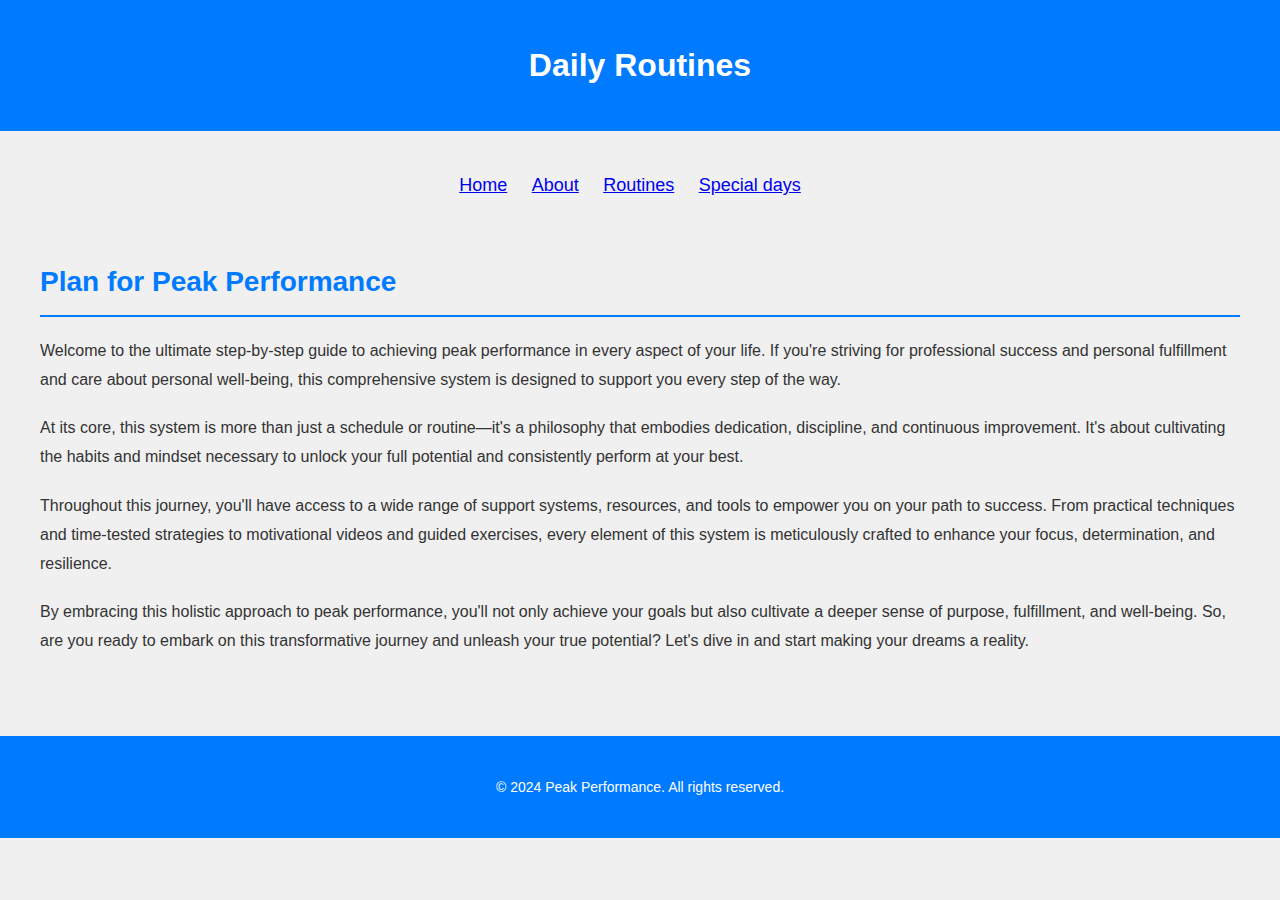
==== index.html @ 455409e2 "updates" ====
<!DOCTYPE html>
<html lang="en">
<head>
    <meta charset="UTF-8">
    <meta name="viewport" content="width=device-width, initial-scale=1.0">
    <title>Plan for Peak Performance</title>
    <link rel="stylesheet" type="text/css" href="css/style.css">
    <script src="js/script.js" ></script>
</head>
<body>

<script>
    includeHeader('header.html', 'header', 'Daily Routines');
    includeHTML('footer.html', 'footer');
</script>

<div id="header"></div>
   

<main>
    <div class="container">
        <section>
            <h2>Plan for Peak Performance</h2>
            <p>Welcome to the ultimate step-by-step guide to achieving peak performance in every aspect of your life. If you're striving for professional success and personal fulfillment and care about personal well-being, this comprehensive system is designed to support you every step of the way.</p>
            
            <p>At its core, this system is more than just a schedule or routine—it's a philosophy that embodies dedication, discipline, and continuous improvement. It's about cultivating the habits and mindset necessary to unlock your full potential and consistently perform at your best.</p>
            
            <p>Throughout this journey, you'll have access to a wide range of support systems, resources, and tools to empower you on your path to success. From practical techniques and time-tested strategies to motivational videos and guided exercises, every element of this system is meticulously crafted to enhance your focus, determination, and resilience.</p>
            
            <p>By embracing this holistic approach to peak performance, you'll not only achieve your goals but also cultivate a deeper sense of purpose, fulfillment, and well-being. So, are you ready to embark on this transformative journey and unleash your true potential? Let's dive in and start making your dreams a reality.</p>
        </section>

        <!-- Additional sections can be added here -->
    </div>
</main>

<div id="footer"></div>

</body>
</html>
---- css/style.css ----
/* Resetting default margin and padding */
body, h1, h2, h3, h4, h5, h6, p, ul, ol, li {
    margin: 0;
    padding: 0;
}

/* Global styles */
body {
    font-family: 'Roboto', sans-serif;
    background-color: #f0f0f0;
    color: #333;
    line-height: 1.6;
}

.container {
    max-width: 1200px;
    margin: 0 auto;
    padding: 20px;
}

/* Header */
header {
    background-color: #007bff;
    color: #fff;
    padding: 20px 0;
}

header h1 {
    font-size: 32px;
    text-align: center;
}

/* Navigation */
nav {
    text-align: center;
    margin-top: 20px;
}

nav ul {
    list-style-type: none;
}

nav ul li {
    display: inline;
    margin-right: 20px;
}

nav ul li a {
    color: #343434
    text-decoration: none;
    font-size: 18px;
    transition: all 0.3s ease;
}

nav ul li a:hover {
    color: #343434
}

/* Main content */
main {
    padding: 20px 0;
}

section {
    margin-bottom: 40px;
}

section h2 {
    font-size: 28px;
    color: #007bff;
    border-bottom: 2px solid #007bff;
    padding-bottom: 10px;
    margin-bottom: 20px;
}

section p {
    margin-bottom: 20px;
    font-size: 16px;
    line-height: 1.8;
}

/* Footer */
footer {
    background-color: #007bff;
    color: #fff;
    padding: 20px 0;
    text-align: center;
}

footer p {
    font-size: 14px;
}
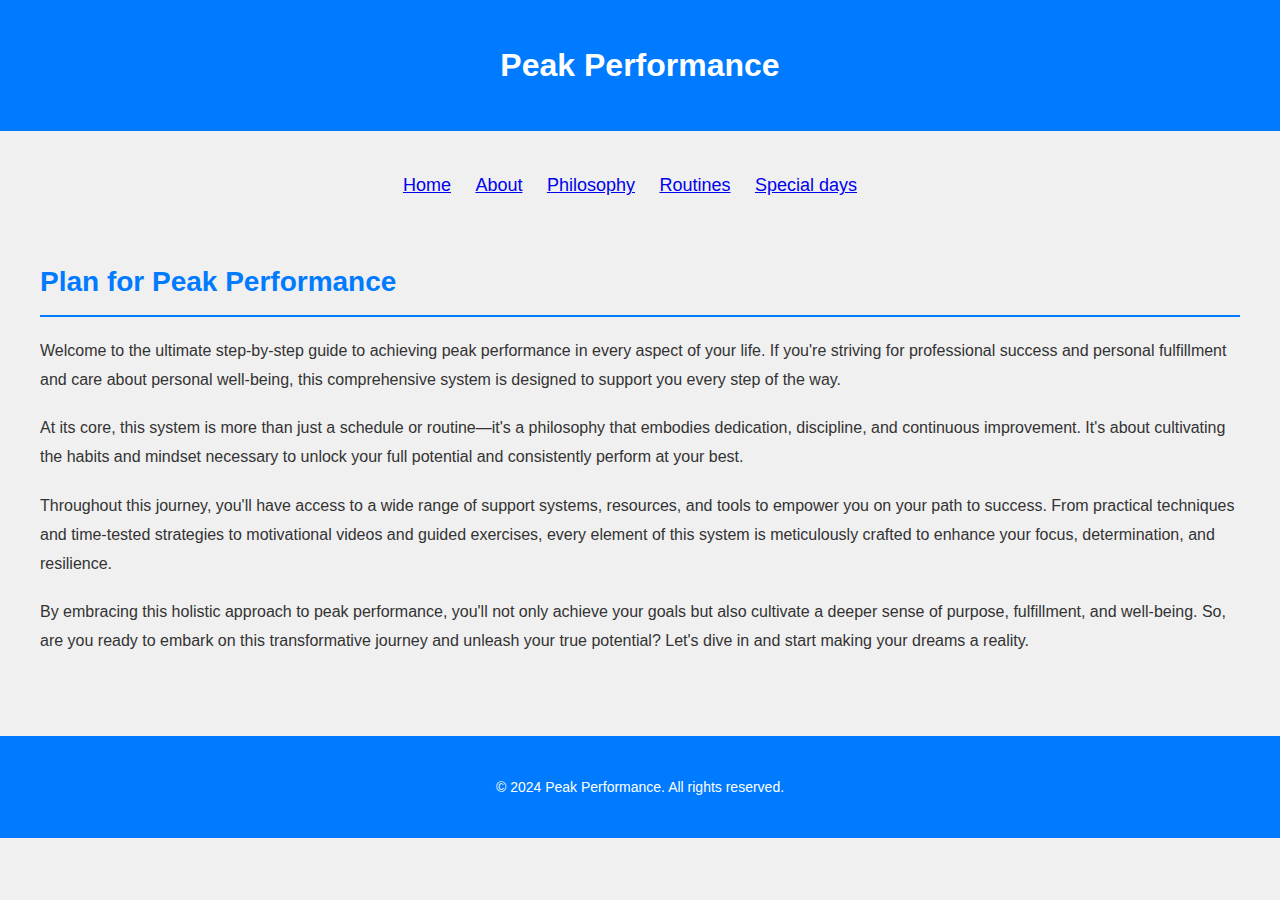
==== commit 84ed6c80: "updates" ====
--- a/index.html
+++ b/index.html
@@ -1,40 +1,40 @@
-<!DOCTYPE html>
-<html lang="en">
-<head>
-    <meta charset="UTF-8">
-    <meta name="viewport" content="width=device-width, initial-scale=1.0">
-    <title>Plan for Peak Performance</title>
-    <link rel="stylesheet" type="text/css" href="css/style.css">
-    <script src="js/script.js" ></script>
-</head>
-<body>
-
-<script>
-    includeHeader('header.html', 'header', 'Daily Routines');
-    includeHTML('footer.html', 'footer');
-</script>
-
-<div id="header"></div>
-   
-
-<main>
-    <div class="container">
-        <section>
-            <h2>Plan for Peak Performance</h2>
-            <p>Welcome to the ultimate step-by-step guide to achieving peak performance in every aspect of your life. If you're striving for professional success and personal fulfillment and care about personal well-being, this comprehensive system is designed to support you every step of the way.</p>
-            
-            <p>At its core, this system is more than just a schedule or routine—it's a philosophy that embodies dedication, discipline, and continuous improvement. It's about cultivating the habits and mindset necessary to unlock your full potential and consistently perform at your best.</p>
-            
-            <p>Throughout this journey, you'll have access to a wide range of support systems, resources, and tools to empower you on your path to success. From practical techniques and time-tested strategies to motivational videos and guided exercises, every element of this system is meticulously crafted to enhance your focus, determination, and resilience.</p>
-            
-            <p>By embracing this holistic approach to peak performance, you'll not only achieve your goals but also cultivate a deeper sense of purpose, fulfillment, and well-being. So, are you ready to embark on this transformative journey and unleash your true potential? Let's dive in and start making your dreams a reality.</p>
-        </section>
-
-        <!-- Additional sections can be added here -->
-    </div>
-</main>
-
-<div id="footer"></div>
-
-</body>
-</html>
+<!DOCTYPE html>
+<html lang="en">
+<head>
+    <meta charset="UTF-8">
+    <meta name="viewport" content="width=device-width, initial-scale=1.0">
+    <title>Plan for Peak Performance</title>
+    <link rel="stylesheet" type="text/css" href="css/style.css">
+    <script src="js/script.js" ></script>
+</head>
+<body>
+
+<script>
+    includeHeader('header.html', 'header', 'Peak Performance');
+    includeHTML('footer.html', 'footer');
+</script>
+
+<div id="header"></div>
+   
+
+<main>
+    <div class="container">
+        <section>
+            <h2>Plan for Peak Performance</h2>
+            <p>Welcome to the ultimate step-by-step guide to achieving peak performance in every aspect of your life. If you're striving for professional success and personal fulfillment and care about personal well-being, this comprehensive system is designed to support you every step of the way.</p>
+            
+            <p>At its core, this system is more than just a schedule or routine—it's a philosophy that embodies dedication, discipline, and continuous improvement. It's about cultivating the habits and mindset necessary to unlock your full potential and consistently perform at your best.</p>
+            
+            <p>Throughout this journey, you'll have access to a wide range of support systems, resources, and tools to empower you on your path to success. From practical techniques and time-tested strategies to motivational videos and guided exercises, every element of this system is meticulously crafted to enhance your focus, determination, and resilience.</p>
+            
+            <p>By embracing this holistic approach to peak performance, you'll not only achieve your goals but also cultivate a deeper sense of purpose, fulfillment, and well-being. So, are you ready to embark on this transformative journey and unleash your true potential? Let's dive in and start making your dreams a reality.</p>
+        </section>
+
+        <!-- Additional sections can be added here -->
+    </div>
+</main>
+
+<div id="footer"></div>
+
+</body>
+</html>
